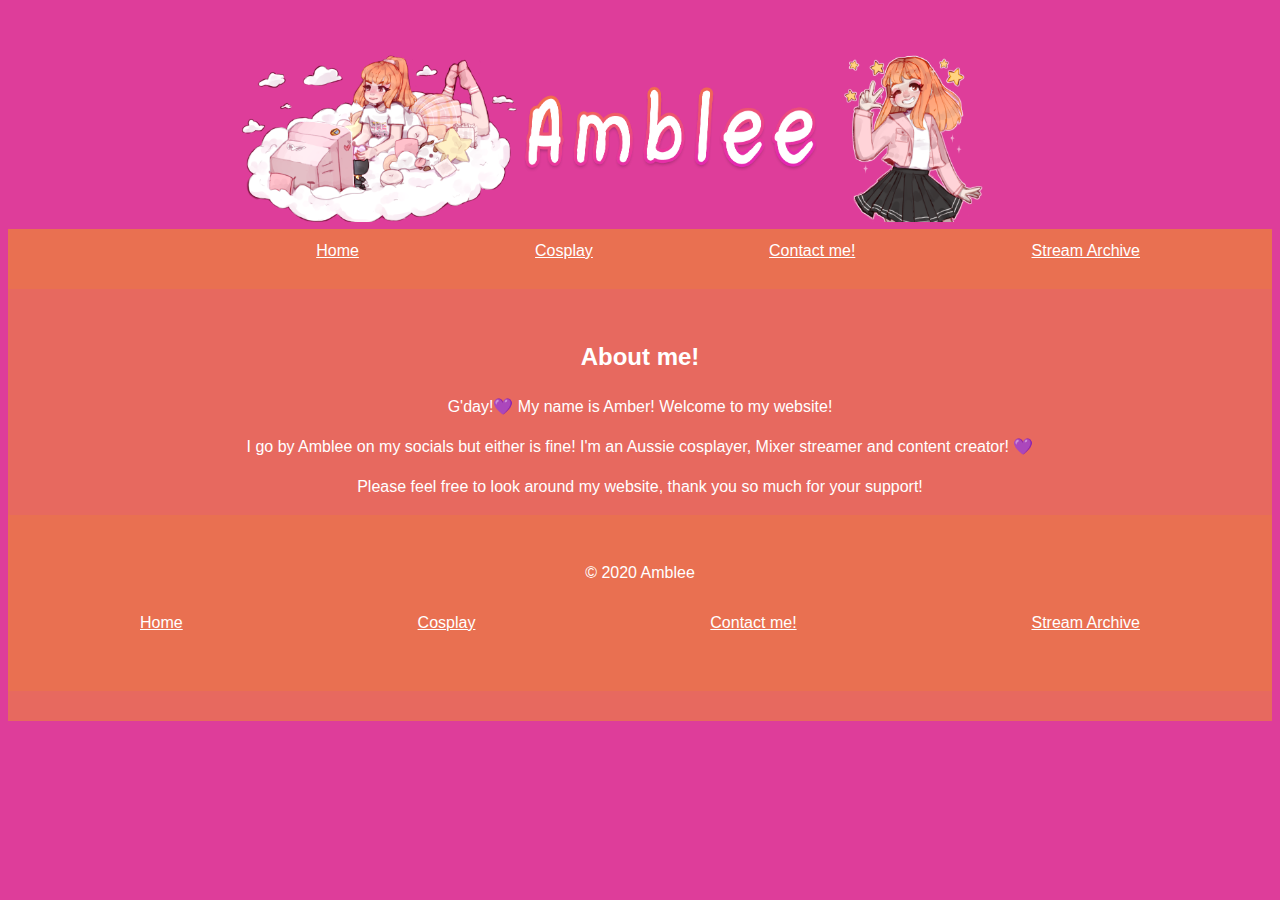
==== index.html @ 0539ebd0 "Update index.html" ====
<!DOCTYPE html>

<html>

<meta name="viewport" content=""width=device-width, initial-scale=1>


<link rel="stylesheet" href="resources css/normalize.css">

<link href="https://fonts.googleapis.com/css?family=Patrick+Hand&display=swap" rel="stylesheet">

<link rel="stylesheet" href="resources css/style.css">

</head>


<section class="content">

  <div class="header">
    <a href="index.html">
      <img src="resources css/images/websitebanner2crop.png" alt="Amblee comissioned art"
      width="3000"
      height="3000">



</section>
</header>



    <nav class="navigation">
      <ul class="content">
        <li>
          <a href="index.html">Home</a>
        </li>
  
        <li>
          <a href="Cosplay.html">Cosplay</a>
        </li>
  
        <li>
          <a href="contact.html">Contact me!</a>
        </li>

        <a href="Streams Archive">Stream Archive</a>
      </li>

    </nav>
  
    <main>
   
    <section class="paragraph">
       
      <h2>About me!</h2>
      <p>G'day!💜
        My name is Amber! Welcome to my website! </p>
      <p>
        I go by Amblee on my socials but either is fine! I'm an Aussie cosplayer, Mixer streamer and content creator! 💜
      </p>
      <p> Please feel free to look around my website, thank you so much for your support! </p>
    
        
      
              </li>
            </ul>
          </details>
      
        

        <footer>

          <section class="content">
            <p>&copy; 2020 Amblee</p>
            
        <nav class="navigation">
          <ul class="content">
            <li>
              <a href="index.html">Home</a>
            </li>
      
            <li>
              <a href="Cosplay.html">Cosplay</a>
            </li>
      
            <li>
              <a href="contact.html">Contact me!</a>
            </li>
      
            <a href="Streams Archive">Stream Archive</a>
            </li>
      
        </nav>
          </section>
        </footer>
</html>
---- resources css/style.css ----
/* -------------------- VARIABLES */ 

:root {
    --main-bg-color: #e97051;

    --vertical-spacer: 30px;

    --padder: 5%;

    --alternate-bg-color: #e97051 ;

    --link-colour: rgb(230, 0, 142);
    --hover-colour: rgb(235, 144, 42);

    scroll-behavior: smooth;
}

/* -------------------- GLOBAL DEFAULTS */ 

html {

}

body {
    background-color:#de3d9a;
    padding: 40px 0;
    text-align: center;
    font-family: Arial, Helvetica, sans-serif;
    color: #ffffff;
    font-size: 16px;
    line-height: 1.5;

    box-sizing: border-box;
}

img,
iframe,
video,
audio {
    max-width: 100%;
}

img {
    height: auto;
}





/* -------------------- HEADINGS AND TYPE */ 

.section-header {
    background-color:#e7695f;
    padding: 30px 0; }


.body {
background-color:#e7695f;
    padding: 30px 0;
    text-align: center;}

.paragraph {
background-color:#e7695f;
    padding: 30px 0;
    text-align: center;}

/* -------------------- LAYOUTS */ 
.content {
    max-width: 1000px;
    margin-left: auto;
    margin-right: auto;

    padding-left: var(--padder);
    padding-right: var(--padder);

}



/* -------------------- HEADER */ 

header {
    background-color: #de3d9a;
    padding-top: var(--vertical-spacer);
    padding-bottom: var(--vertical-spacer);
}


/* -------------------- NAVIGATION */ 

.navigation {
    position: sticky;
    top: 0;

    background-color: var(--alternate-bg-color);
    padding-bottom: 10px;
    padding-top: 10px;
}

.navigation .content {
    margin-top: 0;
    padding: 0;
    list-style: none;

    display: flex;
    justify-content: space-between;
}

.navigation a {
    color: #ffffff;
}


/* -------------------- FOOTER */ 

footer {
    background-color: var(--alternate-bg-color);
    padding-top: var(--vertical-spacer);
    padding-bottom: var(--vertical-spacer);

    text-align: center;
    color: #ffffff;
}



/* BUTTONS */ 

.back-top a {
    background-color: var(--alternate-bg-color);
    color: var(--main-bg-color);
    padding: var(--padder);
}
/* -------------------- MODULES */




/* image gallery */ 

.gallery {

}

.gallery-images {
    display: grid;
    grid-template-columns: 1fr 1fr;
    grid-gap: var(--vertical-spacer);
}

.gallery-images img {
    width: 100%;
}

@media screen and (min-width: 800px) {

    .gallery-images {
        grid-template-columns: repeat(3, 1fr);
    }
}
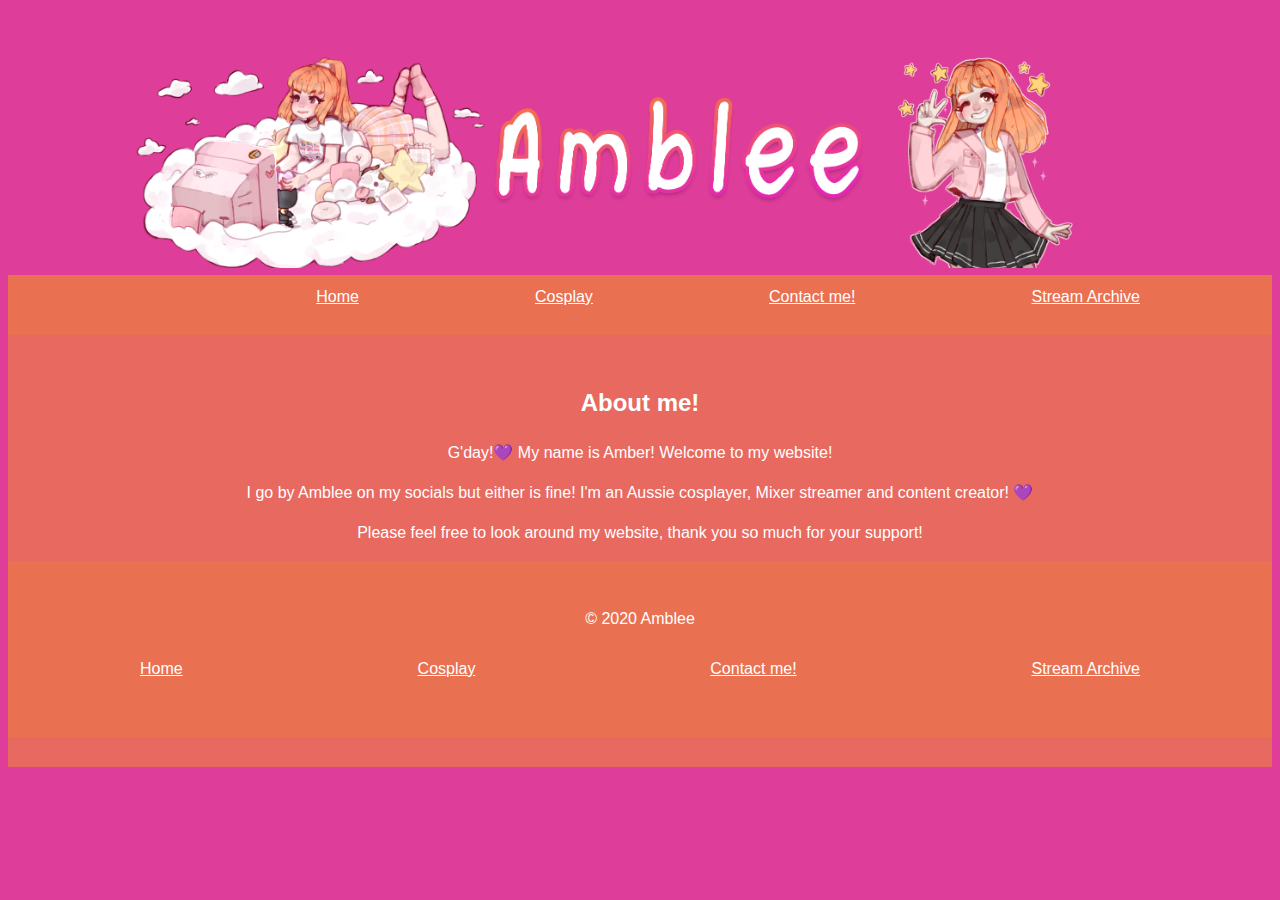
==== commit cea5bc73: "Update index.html" ====
--- a/index.html
+++ b/index.html
@@ -11,6 +11,11 @@
 
 <link rel="stylesheet" href="resources css/style.css">
 
+
+<img src="resources css/images/websitebanner2crop.png" alt="Amblee comissioned art"
+width="3000"
+height="3000">
+
 </head>
 
 
@@ -18,9 +23,7 @@
 
   <div class="header">
     <a href="index.html">
-      <img src="resources css/images/websitebanner2crop.png" alt="Amblee comissioned art"
-      width="3000"
-      height="3000">
+     
 
 
 
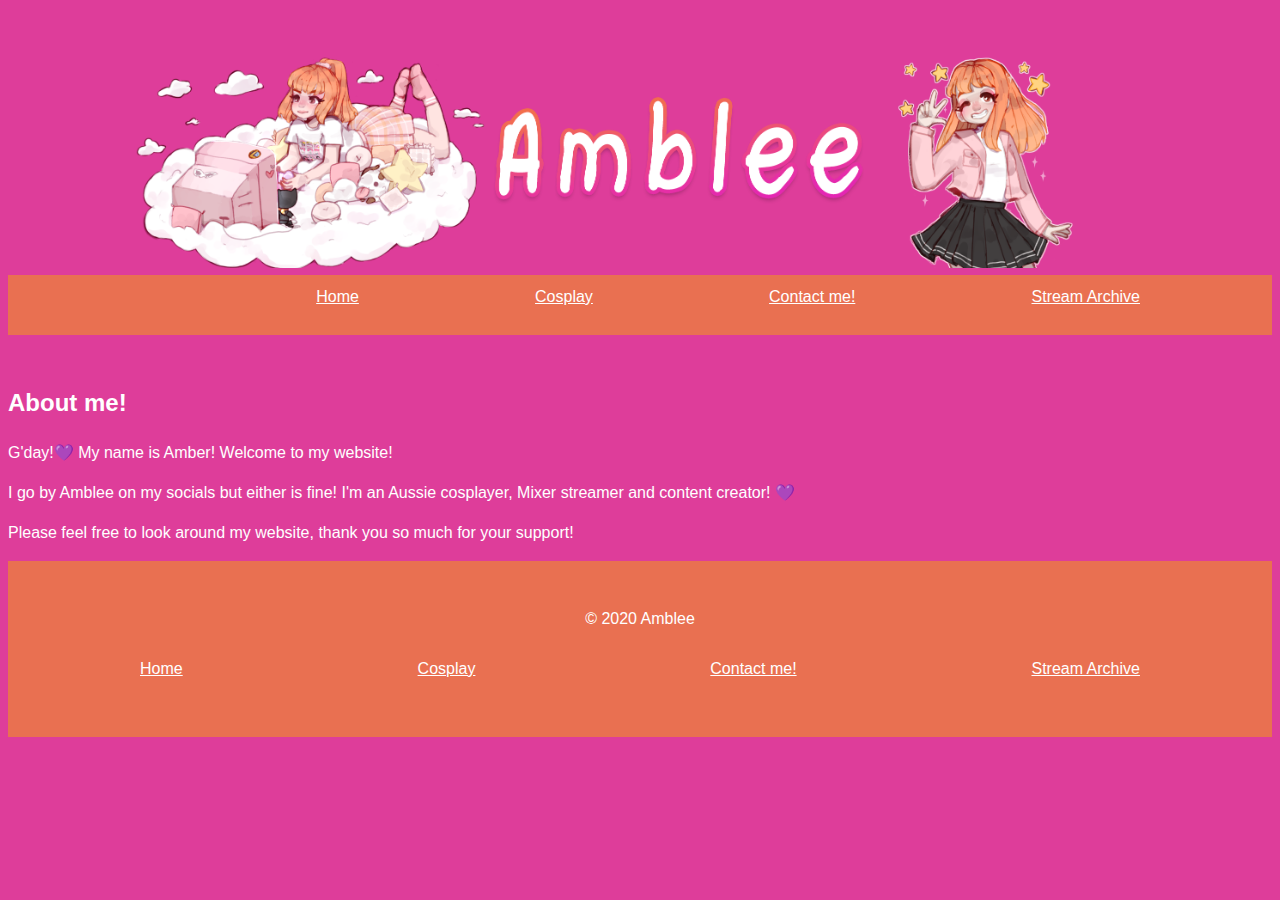
==== commit 875a4bd1: "altered heights and added link" ====
--- a/index.html
+++ b/index.html
@@ -64,6 +64,18 @@
       <p> Please feel free to look around my website, thank you so much for your support! </p>
     
         
+
+
+
+
+
+
+
+
+
+
+
+      
       
               </li>
             </ul>
--- a/resources css/style.css
+++ b/resources css/style.css
@@ -24,7 +24,6 @@
 body {
     background-color:#de3d9a;
     padding: 40px 0;
-    text-align: center;
     font-family: Arial, Helvetica, sans-serif;
     color: #ffffff;
     font-size: 16px;
@@ -56,14 +55,14 @@
 
 
 .body {
-background-color:#e7695f;
+background-color:#de3d9a;
     padding: 30px 0;
-    text-align: center;}
+    text-align: left;}
 
 .paragraph {
-background-color:#e7695f;
+background-color:#de3d9a;
     padding: 30px 0;
-    text-align: center;}
+    text-align: left;}
 
 /* -------------------- LAYOUTS */ 
 .content {
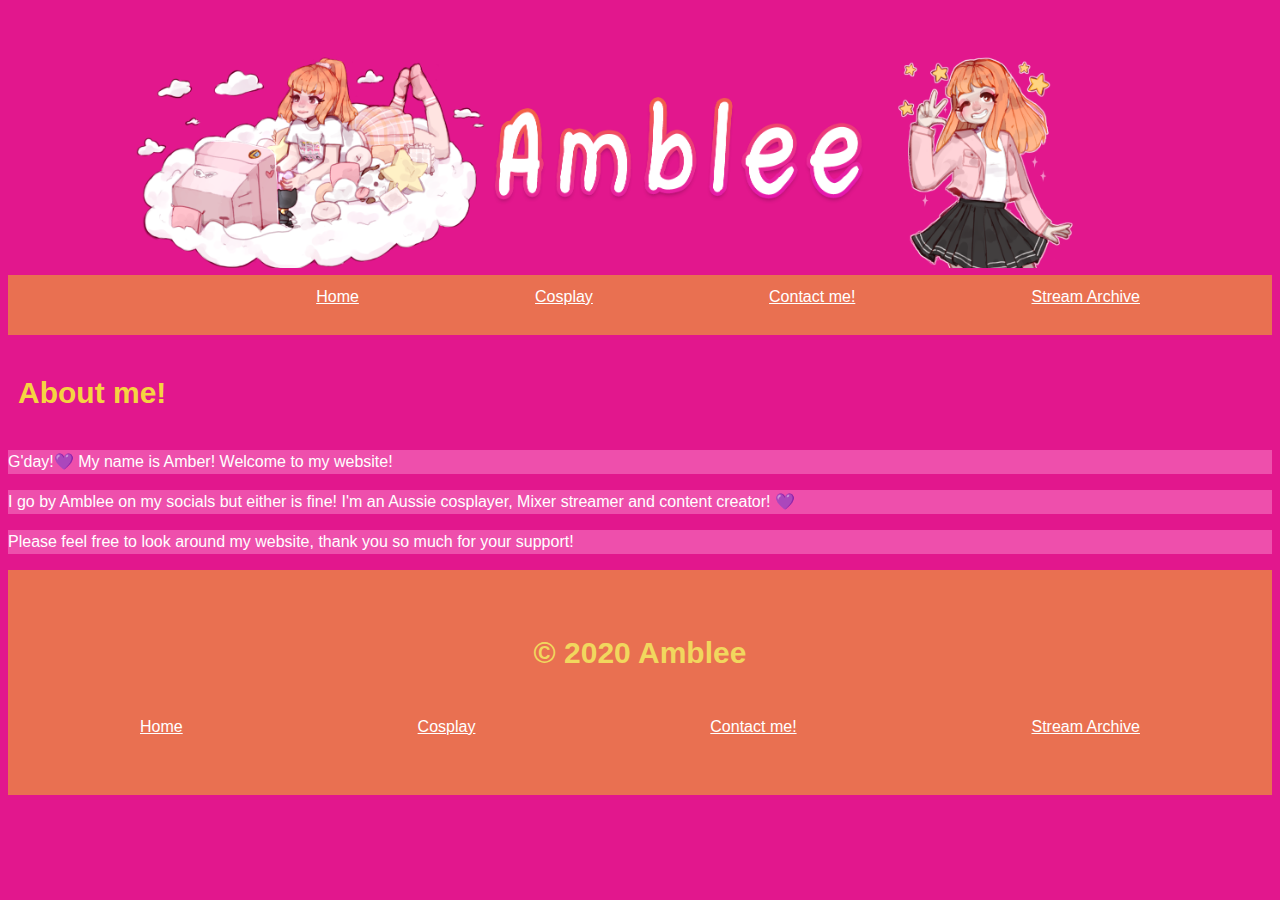
==== commit 3fa2caba: "." ====
--- a/index.html
+++ b/index.html
@@ -75,7 +75,7 @@
 
 
 
-      
+
       
               </li>
             </ul>
@@ -86,7 +86,7 @@
         <footer>
 
           <section class="content">
-            <p>&copy; 2020 Amblee</p>
+            <h1>&copy; 2020 Amblee</h1>
             
         <nav class="navigation">
           <ul class="content">
--- a/resources css/style.css
+++ b/resources css/style.css
@@ -22,7 +22,7 @@
 }
 
 body {
-    background-color:#de3d9a;
+    background-color:#e2178d;
     padding: 40px 0;
     font-family: Arial, Helvetica, sans-serif;
     color: #ffffff;
@@ -54,15 +54,33 @@
     padding: 30px 0; }
 
 
-.body {
-background-color:#de3d9a;
-    padding: 30px 0;
+p {
+background-color:#ee4fac;
+    padding: 0;
     text-align: left;}
 
-.paragraph {
-background-color:#de3d9a;
-    padding: 30px 0;
-    text-align: left;}
+    h1 {
+        font-size: 30px;
+        padding: 10px;
+        font-family: sans-serif;
+        font-style: initial;
+        color: #f1d75e;
+        box-sizing: border-box;
+    }
+    h2 {
+        font-size: 30px;
+        padding: 10px;
+        color: #f5d441;
+        box-sizing: border-box;
+    }
+    
+    h3  {
+        font-size: 40px;
+        padding: 10px;
+        color: #f5d441;
+        box-sizing: border-box;
+    }
+
 
 /* -------------------- LAYOUTS */ 
 .content {
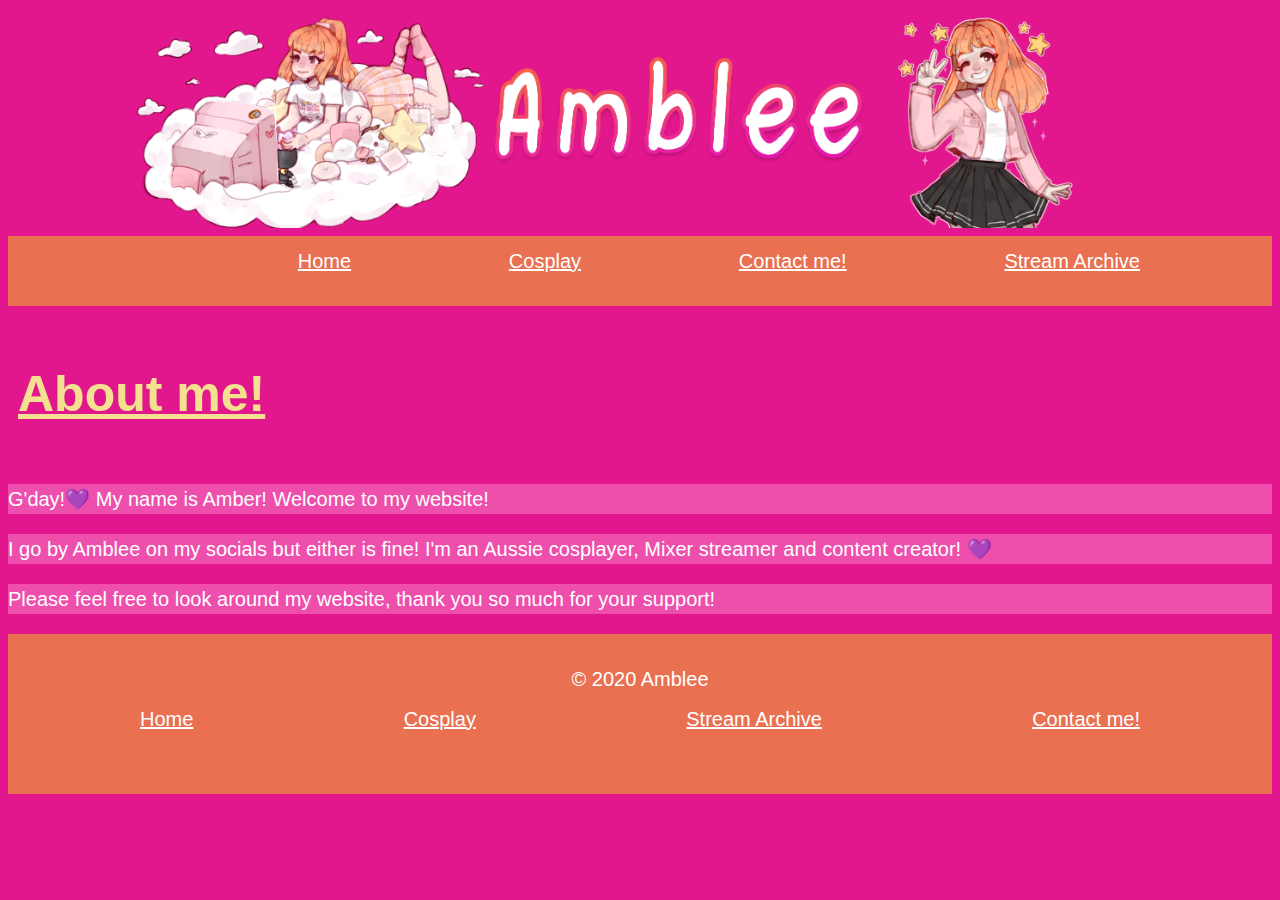
==== commit 1920b860: "moved stream archive" ====
--- a/index.html
+++ b/index.html
@@ -86,7 +86,7 @@
         <footer>
 
           <section class="content">
-            <h1>&copy; 2020 Amblee</h1>
+            <p2>&copy; 2020 Amblee</p2>
             
         <nav class="navigation">
           <ul class="content">
@@ -97,12 +97,12 @@
             <li>
               <a href="Cosplay.html">Cosplay</a>
             </li>
-      
+            <a href="Streams Archive">Stream Archive</a>
             <li>
               <a href="contact.html">Contact me!</a>
             </li>
       
-            <a href="Streams Archive">Stream Archive</a>
+           
             </li>
       
         </nav>
--- a/resources css/style.css
+++ b/resources css/style.css
@@ -23,10 +23,10 @@
 
 body {
     background-color:#e2178d;
-    padding: 40px 0;
+    padding: 0;
     font-family: Arial, Helvetica, sans-serif;
     color: #ffffff;
-    font-size: 16px;
+    font-size: 20px;
     line-height: 1.5;
 
     box-sizing: border-box;
@@ -60,18 +60,22 @@
     text-align: left;}
 
     h1 {
-        font-size: 30px;
+        font-size: 50px;
         padding: 10px;
         font-family: sans-serif;
         font-style: initial;
-        color: #f1d75e;
+        color: #f3e190;
         box-sizing: border-box;
+        text-decoration: underline;
     }
     h2 {
-        font-size: 30px;
+        font-size: 50px;
         padding: 10px;
-        color: #f5d441;
+        font-family: sans-serif;
+        font-style: initial;
+        color: #f3e190;
         box-sizing: border-box;
+        text-decoration: underline;
     }
     
     h3  {
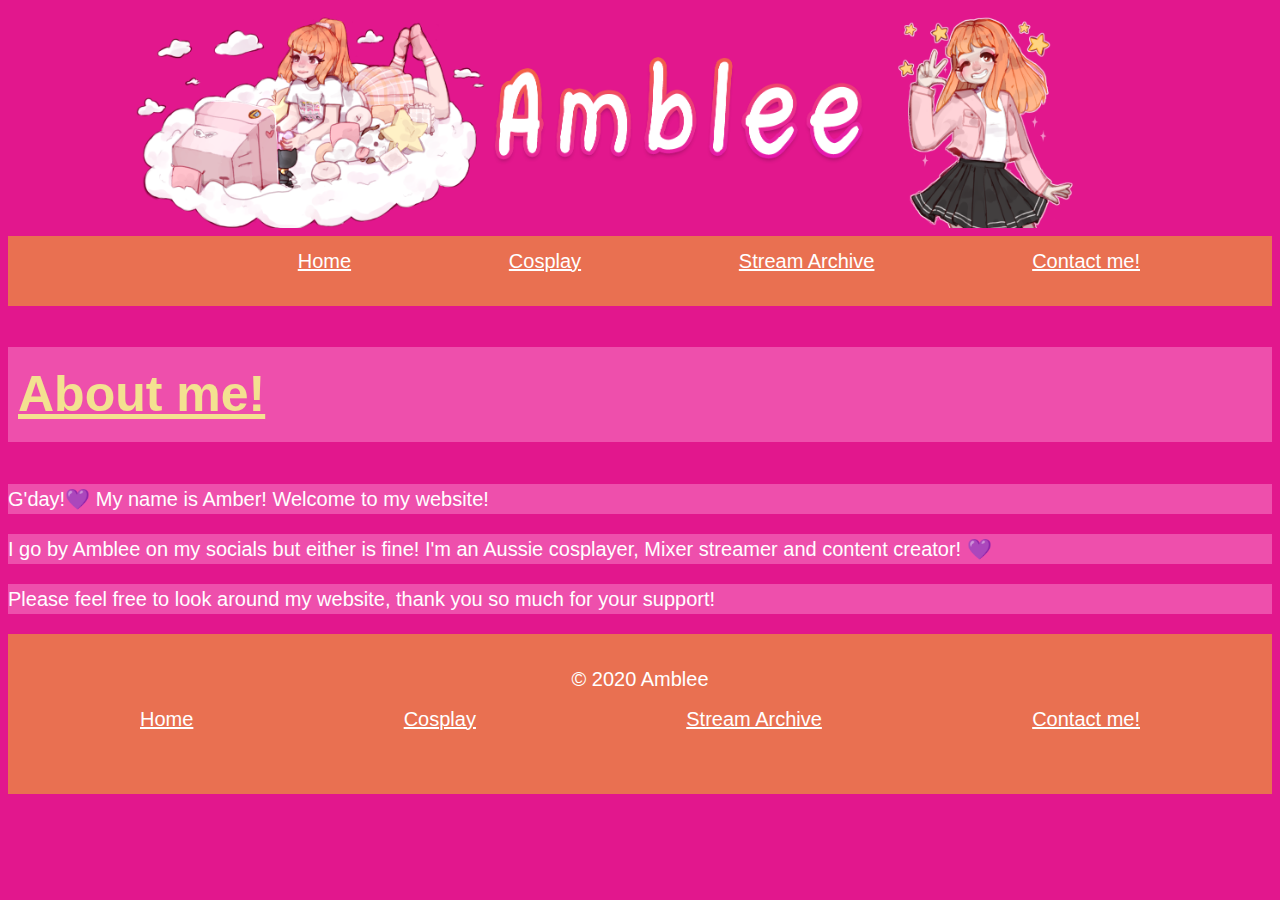
==== commit f519e3a0: "additional changes" ====
--- a/index.html
+++ b/index.html
@@ -41,12 +41,13 @@
         <li>
           <a href="Cosplay.html">Cosplay</a>
         </li>
+
+        <a href="Streams Archive">Stream Archive</a>
   
         <li>
           <a href="contact.html">Contact me!</a>
         </li>
-
-        <a href="Streams Archive">Stream Archive</a>
+       
       </li>
 
     </nav>
--- a/resources css/style.css
+++ b/resources css/style.css
@@ -32,6 +32,25 @@
     box-sizing: border-box;
 }
 
+p {
+    background-color:#ee4fac;
+        padding: 0;
+        text-align: left;}
+
+ h1{ 
+        background-color:#ee4fac;
+            padding: 0;
+            text-align: left;}
+
+h2{ 
+    background-color:#ee4fac;
+        padding: 0;
+        text-align: left;}
+
+h3
+{  background-color:#ee4fac;
+        padding: 0;
+        text-align: left;}
 img,
 iframe,
 video,
@@ -54,10 +73,6 @@
     padding: 30px 0; }
 
 
-p {
-background-color:#ee4fac;
-    padding: 0;
-    text-align: left;}
 
     h1 {
         font-size: 50px;
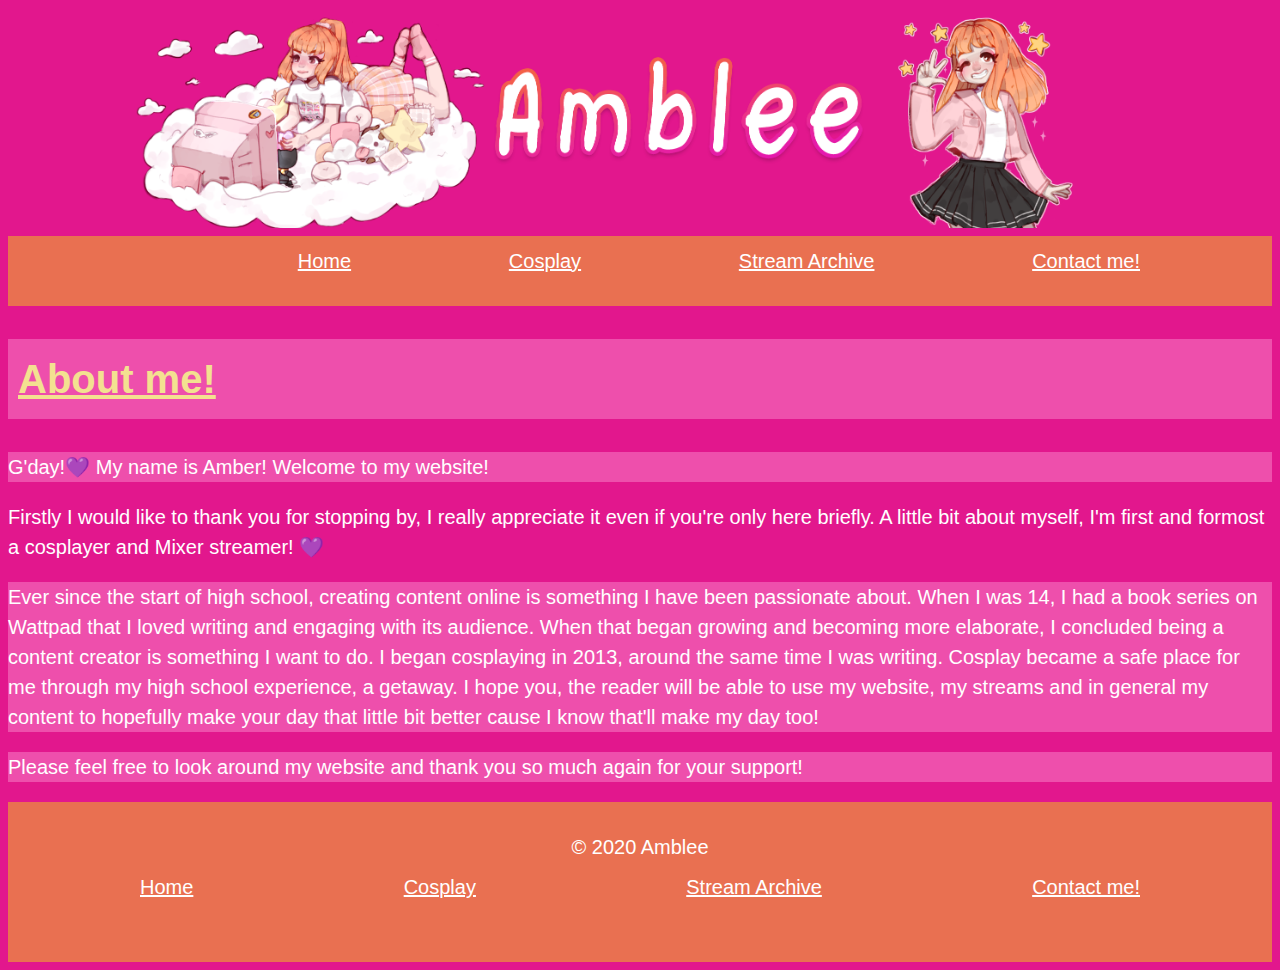
==== commit 57dd19a4: "Update index.html" ====
--- a/index.html
+++ b/index.html
@@ -54,15 +54,25 @@
   
     <main>
    
-    <section class="paragraph">
+    <section class="p">
        
       <h2>About me!</h2>
       <p>G'day!💜
-        My name is Amber! Welcome to my website! </p>
+        My name is Amber! Welcome to my website! </p
+
       <p>
-        I go by Amblee on my socials but either is fine! I'm an Aussie cosplayer, Mixer streamer and content creator! 💜
+        Firstly I would like to thank you for stopping by, I really appreciate it even if you're only here briefly. A little bit about myself, 
+        I'm first and formost a cosplayer and Mixer streamer! 💜</p>
+    
+        <p>Ever since the start of high school, creating content online is something I have been passionate about. 
+          When I was 14, I had a book series on Wattpad that I loved writing and engaging with its audience. 
+          When that began growing and becoming more elaborate, I concluded being a content creator is something I want to do. 
+          I began cosplaying in 2013, around the same time I was writing. Cosplay became a safe place for me through my high school experience, 
+          a getaway. I hope you, the reader will be able to use my website, my streams and in general my content to hopefully make your day that
+        little bit better cause I know that'll make my day too! </p>
+
       </p>
-      <p> Please feel free to look around my website, thank you so much for your support! </p>
+      <p> Please feel free to look around my website and thank you so much again for your support! </p>
     
         
 
--- a/resources css/style.css
+++ b/resources css/style.css
@@ -29,7 +29,7 @@
     font-size: 20px;
     line-height: 1.5;
 
-    box-sizing: border-box;
+    box-sizing: content-box;
 }
 
 p {
@@ -75,21 +75,21 @@
 
 
     h1 {
-        font-size: 50px;
+        font-size: 40px;
         padding: 10px;
         font-family: sans-serif;
         font-style: initial;
         color: #f3e190;
-        box-sizing: border-box;
+    background-color: #ee4fac;
         text-decoration: underline;
     }
     h2 {
-        font-size: 50px;
+        font-size: 40px;
         padding: 10px;
         font-family: sans-serif;
         font-style: initial;
         color: #f3e190;
-        box-sizing: border-box;
+        background-color: #ee4fac;
         text-decoration: underline;
     }
     
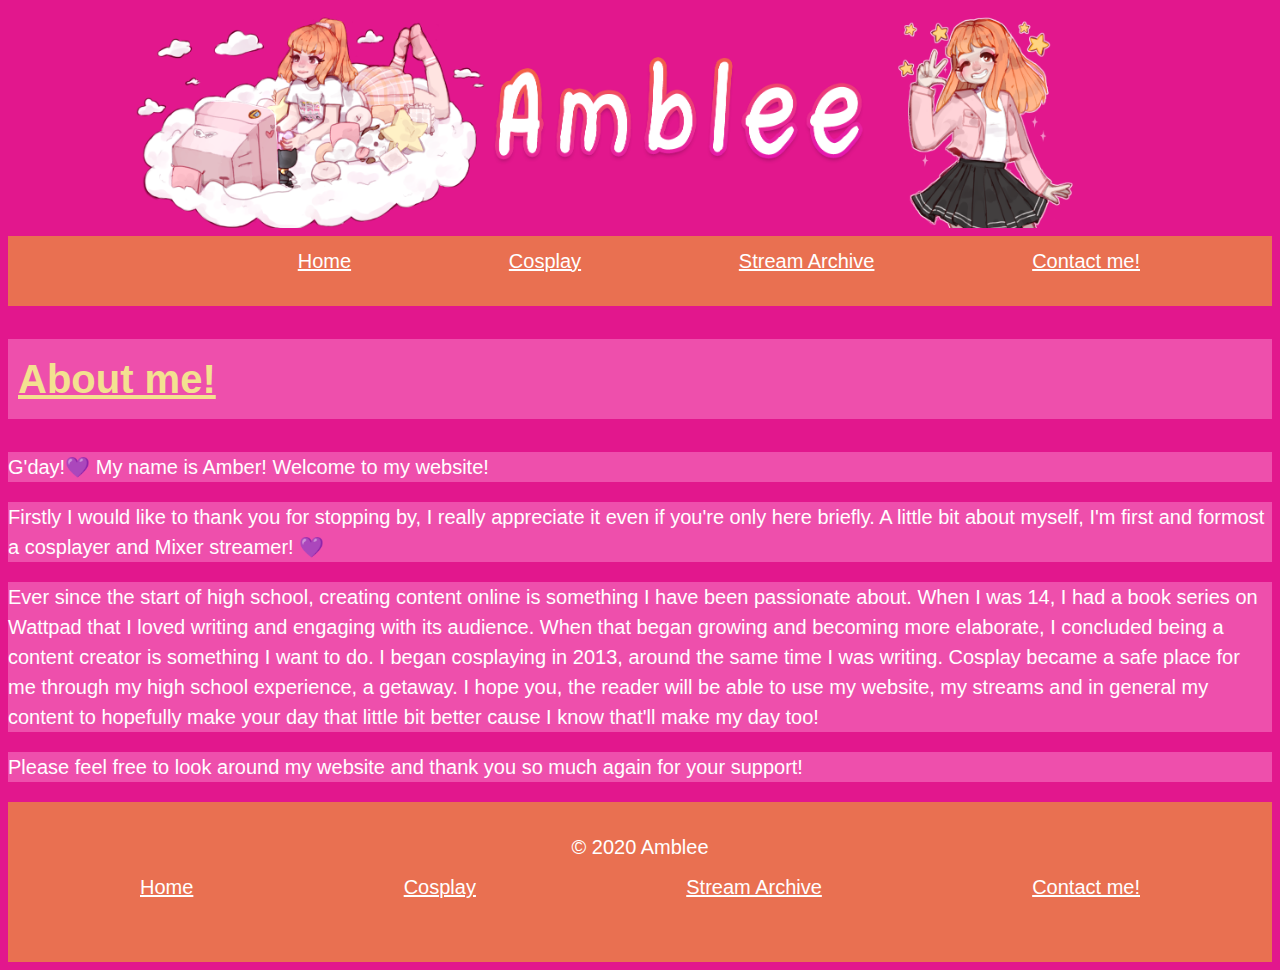
==== commit da74b002: "Update index.html" ====
--- a/index.html
+++ b/index.html
@@ -58,9 +58,9 @@
        
       <h2>About me!</h2>
       <p>G'day!💜
-        My name is Amber! Welcome to my website! </p
+        My name is Amber! Welcome to my website! </p>
 
-      <p>
+        <p>
         Firstly I would like to thank you for stopping by, I really appreciate it even if you're only here briefly. A little bit about myself, 
         I'm first and formost a cosplayer and Mixer streamer! 💜</p>
     
